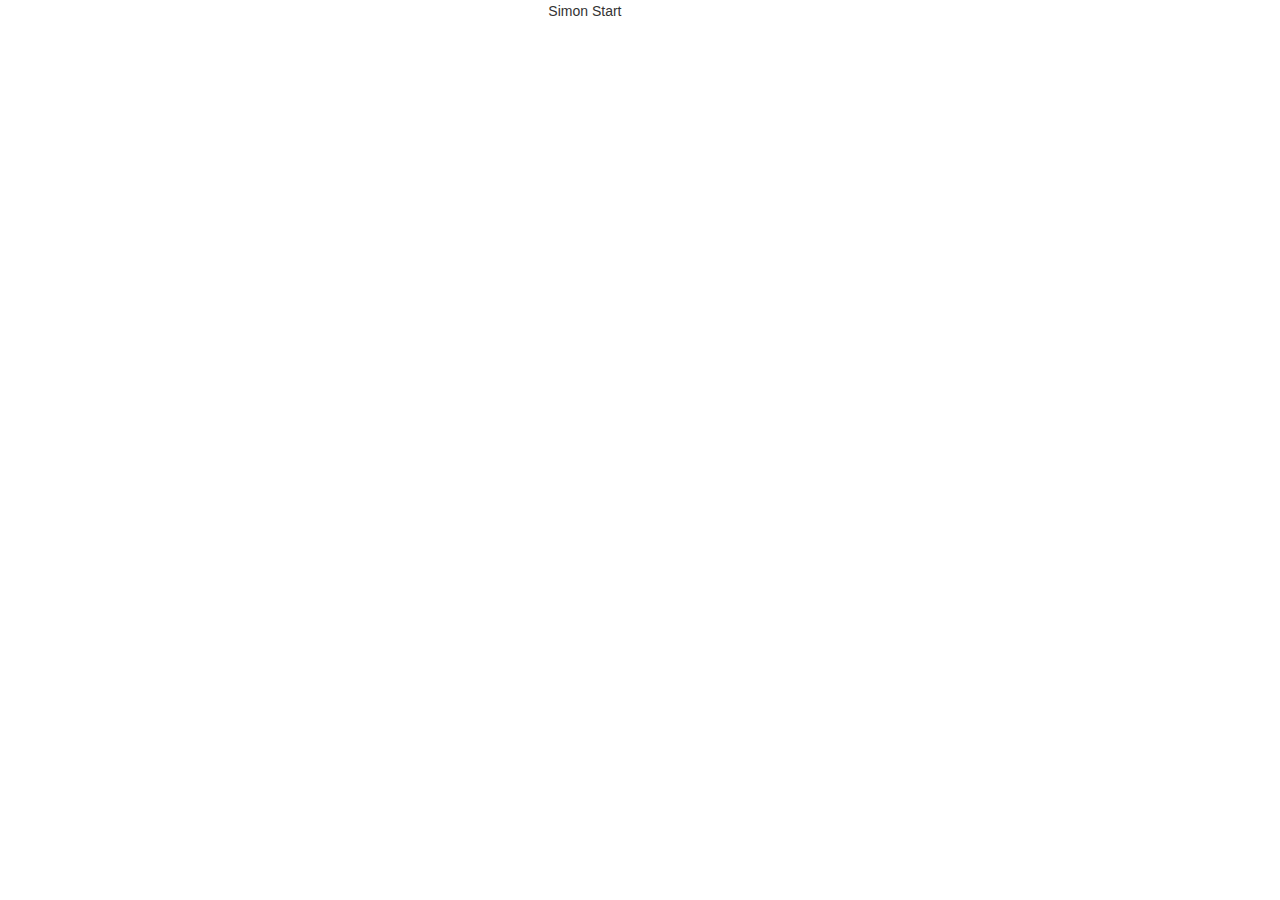
==== public/index.html @ bcf192d1 "Working on first round and fixed rough draft of css styling." ====
<!DOCTYPE html>
<html>
<head>
	<meta charset="utf8">
	<title>Simple Simon</title>
	<meta name="viewport" content="width=device-width, initial-scale=1">
	<link rel="stylesheet" href="//netdna.bootstrapcdn.com/bootstrap/3.1.1/css/bootstrap.min.css">
	<link rel="stylesheet" href="/css/main.css">
</head>

<body class="container-fluid">
	<div class="row">
		<div id="red" class="col-xs-2 col-xs-offset-4 arch"></div>
		<div id="blue" class="col-xs-2 arch"></div>
	</div>
	<div class="row">
		<div id="start" class='col-xs-2 col-xs-offset-5'>Simon Start</div>
	</div>
	<div class="row">
		<div id="yellow" class="arch col-xs-2 col-xs-offset-4"></div>
		<div id="green" class="arch col-xs-2"></div>
	</div>
	<script src="https://code.jquery.com/jquery-2.2.4.min.js" integrity="sha256-BbhdlvQf/xTY9gja0Dq3HiwQF8LaCRTXxZKRutelT44=" crossorigin="anonymous"></script>
	<script type="text/javascript" src="js/bootstrap.min.js"></script>
	<script src ='/js/main.js'></script>
</body>
</html>
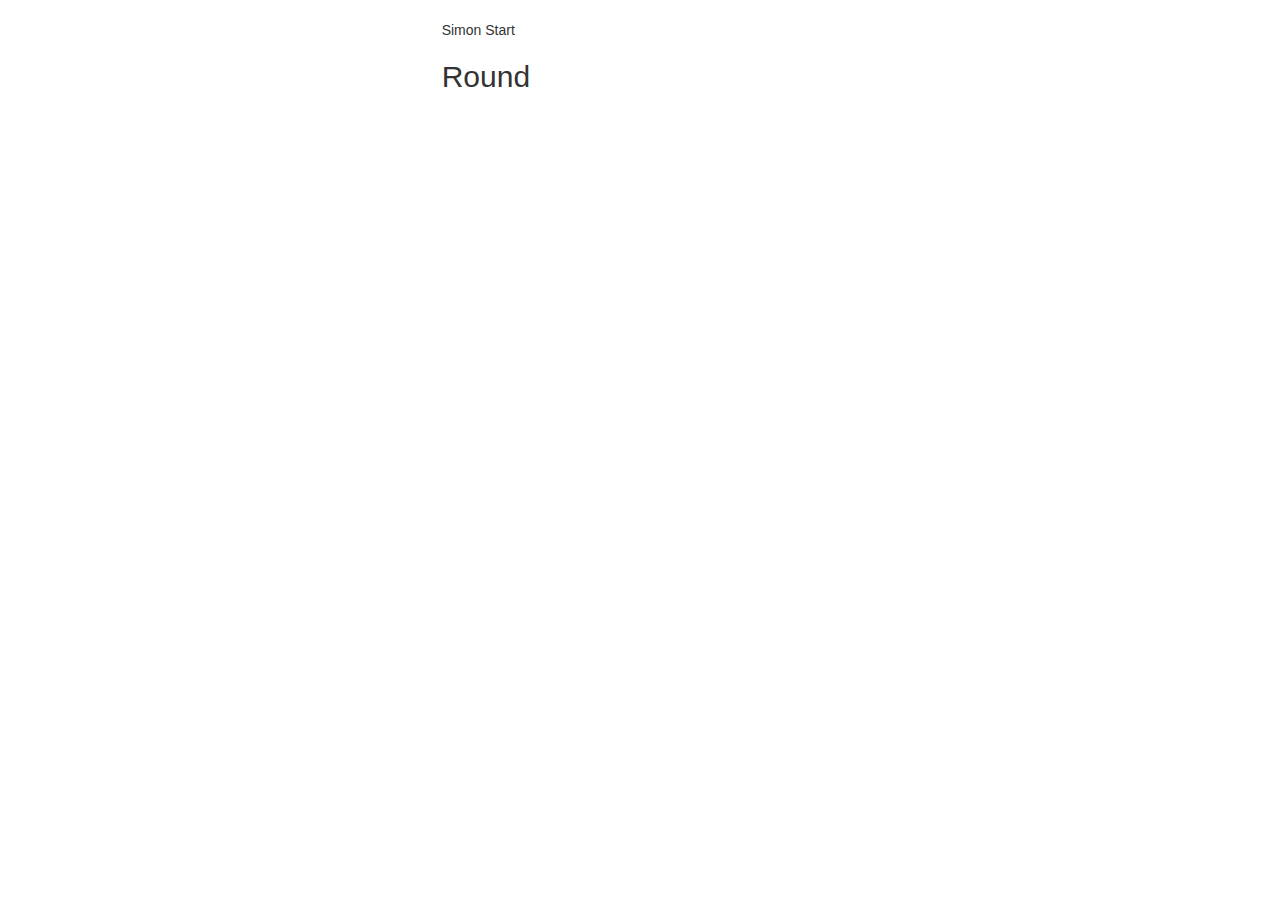
==== commit 612e7e6c: "styling added to SimpleSimon" ====
--- a/public/index.html
+++ b/public/index.html
@@ -10,15 +10,19 @@
 
 <body class="container-fluid">
 	<div class="row">
-		<div id="red" class="col-xs-2 col-xs-offset-4 arch"></div>
-		<div id="blue" class="col-xs-2 arch"></div>
+		<div id="red" class="col-xs-2 col-xs-offset-4 arch" data-index='0'></div>
+		<br>
 	</div>
 	<div class="row">
-		<div id="start" class='col-xs-2 col-xs-offset-5'>Simon Start</div>
+		<div id="yellow" class="arch col-xs-2 col-xs-offset-2" data-index='2'></div>
+		<div id="start" class='col-xs-2'>Simon Start
+			<h2>Round</h2>
+			<div id="round"></div>
+		</div>
+		<div id="blue" class="col-xs-2 arch" data-index='1'></div>
 	</div>
 	<div class="row">
-		<div id="yellow" class="arch col-xs-2 col-xs-offset-4"></div>
-		<div id="green" class="arch col-xs-2"></div>
+		<div id="green" class="arch col-xs-2 col-xs-offset-4" data-index='3'></div>
 	</div>
 	<script src="https://code.jquery.com/jquery-2.2.4.min.js" integrity="sha256-BbhdlvQf/xTY9gja0Dq3HiwQF8LaCRTXxZKRutelT44=" crossorigin="anonymous"></script>
 	<script type="text/javascript" src="js/bootstrap.min.js"></script>
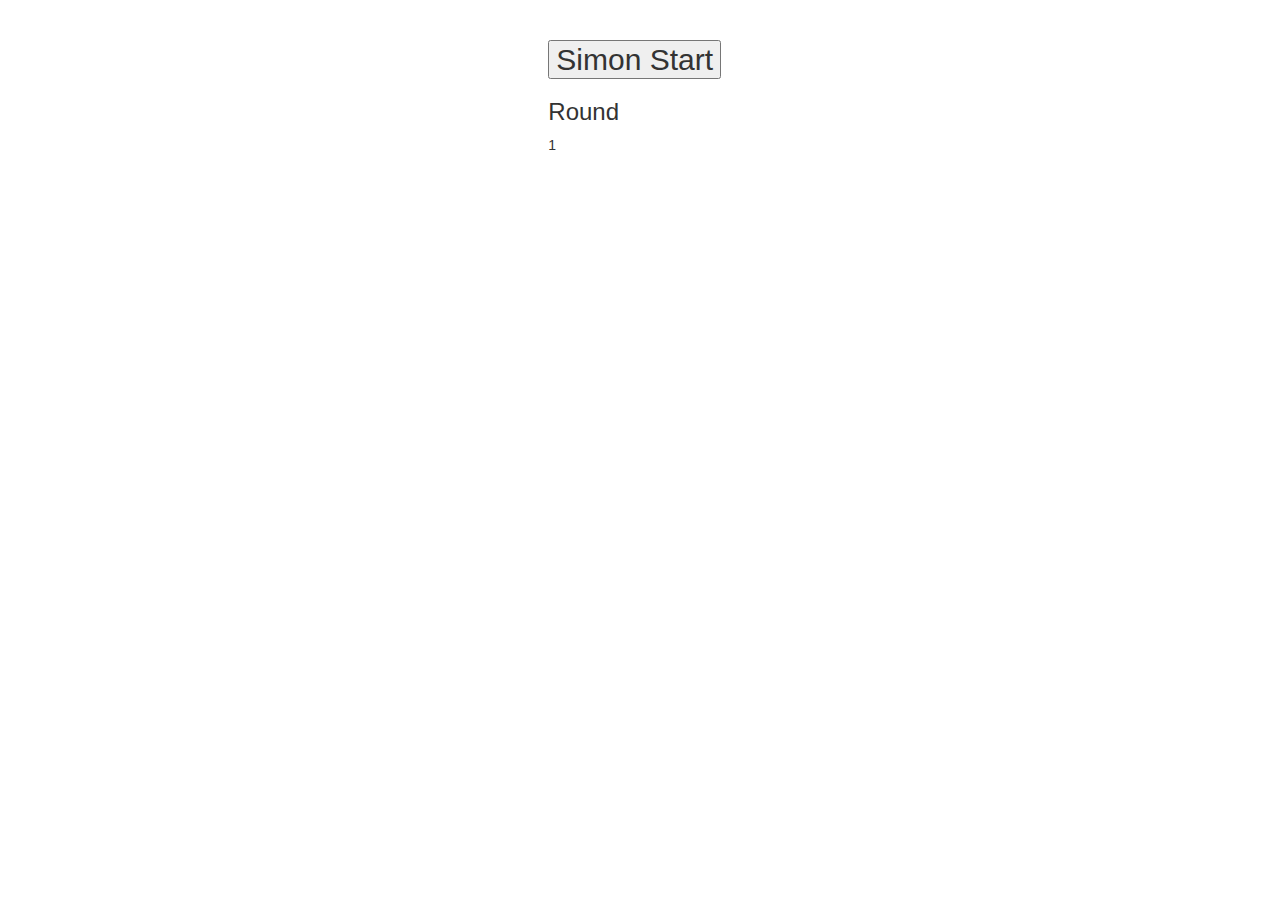
==== commit a2a397ef: "Finished functionality with keypresses, display of pattern, and allowing for finished patter input b" ====
--- a/public/index.html
+++ b/public/index.html
@@ -10,19 +10,20 @@
 
 <body class="container-fluid">
 	<div class="row">
-		<div id="red" class="col-xs-2 col-xs-offset-4 arch" data-index='0'></div>
+		<div id="red" class="col-xs-2 col-xs-offset-5 arch" data-index='0'></div>
 		<br>
 	</div>
 	<div class="row">
-		<div id="yellow" class="arch col-xs-2 col-xs-offset-2" data-index='2'></div>
-		<div id="start" class='col-xs-2'>Simon Start
-			<h2>Round</h2>
-			<div id="round"></div>
+		<div id="blue" class="col-xs-2 arch col-xs-offset-3" data-index='1'></div>
+		<div id="start" class='col-xs-2'>
+			<h2><button id='start_button'>Simon Start</button></h2>
+			<h3>Round</h3>
+			<div id="round">1</div>
 		</div>
-		<div id="blue" class="col-xs-2 arch" data-index='1'></div>
+		<div id="yellow" class="arch col-xs-2" data-index='2'></div>
 	</div>
 	<div class="row">
-		<div id="green" class="arch col-xs-2 col-xs-offset-4" data-index='3'></div>
+		<div id="green" class="arch col-xs-2 col-xs-offset-5" data-index='3'></div>
 	</div>
 	<script src="https://code.jquery.com/jquery-2.2.4.min.js" integrity="sha256-BbhdlvQf/xTY9gja0Dq3HiwQF8LaCRTXxZKRutelT44=" crossorigin="anonymous"></script>
 	<script type="text/javascript" src="js/bootstrap.min.js"></script>
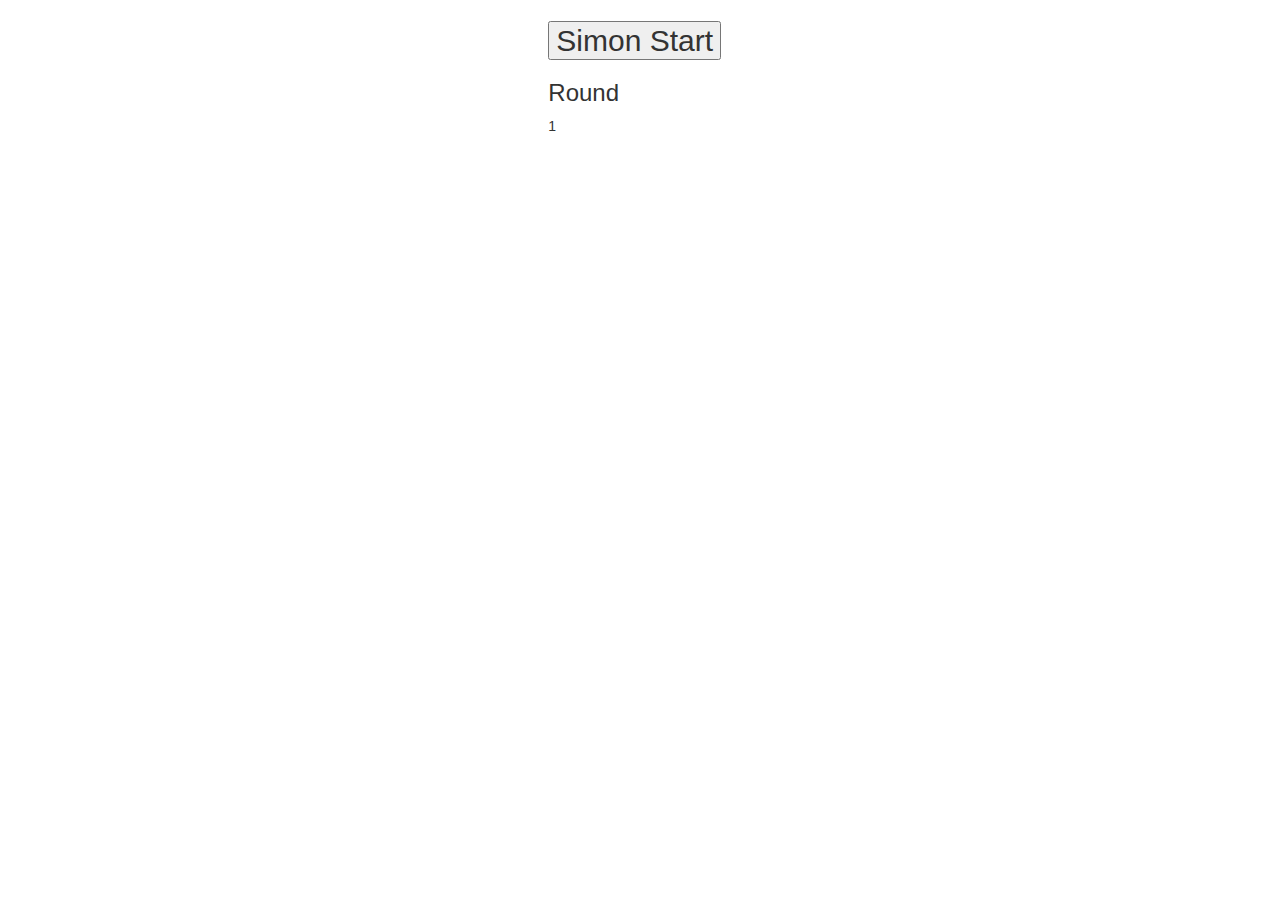
==== commit aaffc48c: "Rectified changes made to styling." ====
--- a/public/index.html
+++ b/public/index.html
@@ -10,9 +10,7 @@
 
 <body class="container-fluid">
 	<div class="row">
-		<div id="red" class="col-xs-2 col-xs-offset-5 arch" data-index='0'></div>
-		<br>
-	</div>
+		<div id="red" class="col-xs-2 col-xs-offset-5 arch" data-index='0'></div>	</div>
 	<div class="row">
 		<div id="blue" class="col-xs-2 arch col-xs-offset-3" data-index='1'></div>
 		<div id="start" class='col-xs-2'>
